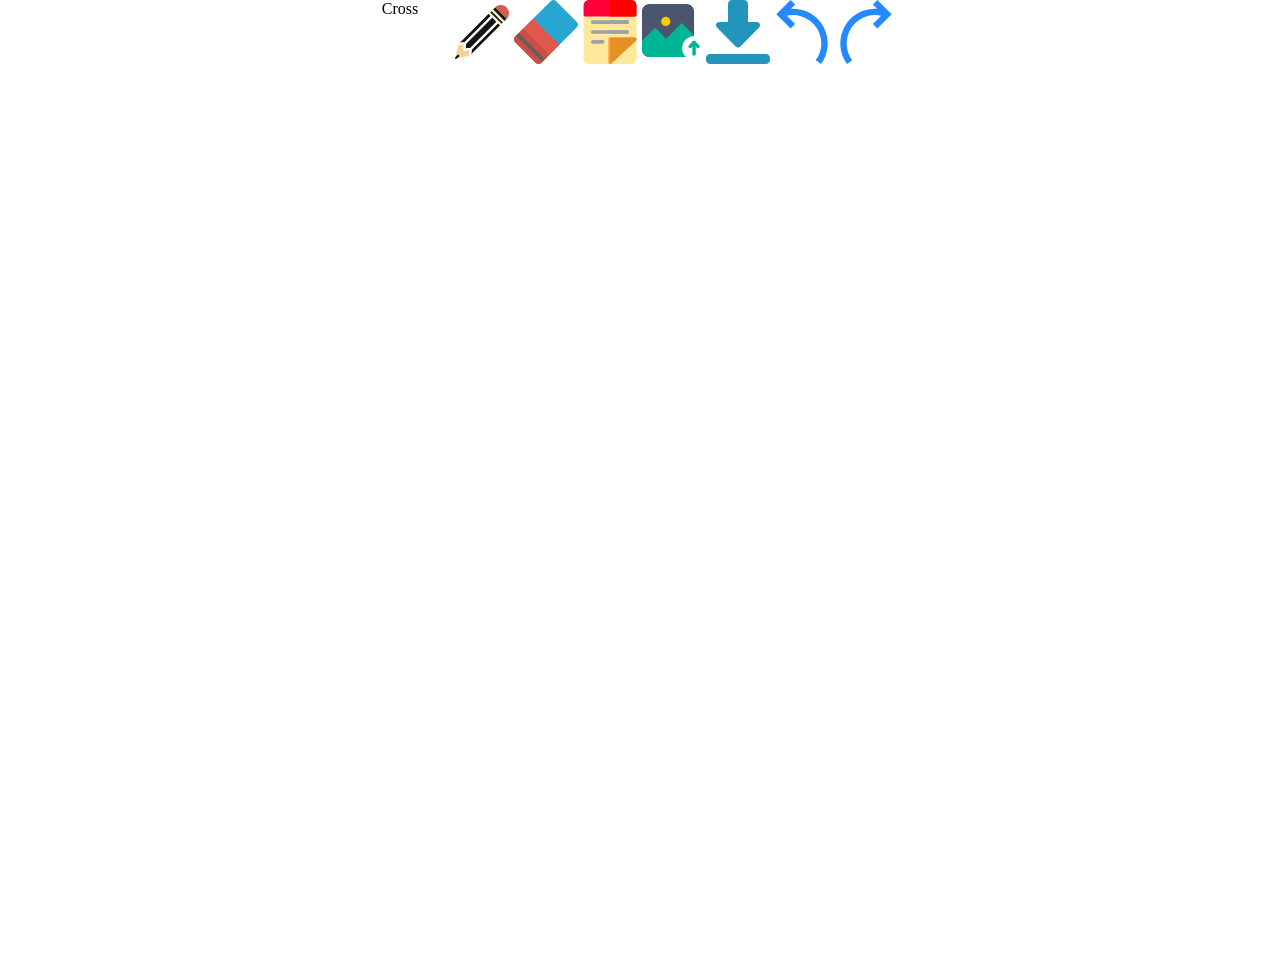
==== index.html @ a055cbb0 "projectRealTimeWhiteBoard" ====
<!DOCTYPE html>
<html lang = "en">
    <head>
        <meta charset = "UTF-8">
        <meta name = "viewport" content = "width = device-width, initial-scale = 1.0">
        <title>Realtime Whiteboard</title>
        <link rel = "stylesheet" href = "myrealtime.css">
    </head>

    <body>
        <!--<a href="link" download = "file link" >download  btn</a>-->
        <div class = "toolbar" >
            <div class = "cross" >Cross</div>
            <div class = "toolbar-options" >
                <div class = "tool" id = "pencil" >
                    <img src = "/NewIcons/Black_Pencil.svg" class = "tool-img" alt = "">
                </div>
                <div class = "tool" id = "eraser" >
                    <img src = "/NewIcons/Eraser.svg" class = "tool-img" alt = "">
                </div>
                <div class = "tool" id = "sticky" >
                    <img src = "/NewIcons/StickyNote.svg" class = "tool-img" alt = "">
                </div>
                <div class = "tool" id = "upload" >
                    <img src ="/NewIcons/Photo.svg" class = "tool-img" class = "tool-img" alt = "">
                  
                </div>
                <div class = "tool" id = "download" >
                    <img src = "/NewIcons/Download.svg" class = "tool-img" alt ="">
                </div>
                <div class = "tool" id = "undo" >
                    <img src = "/NewIcons/Undo.svg" class = "tool-img" alt = "">
                </div>
                <div class = "tool" id = "redo" >
                    <img src = "/NewIcons/Redo.svg" class = "tool-img" alt = "">
                </div>
                
            </div>
            <input type="file" class = "input-tag">
        </div>
      <!---  <div class = "sticky ">
            <div class = "nav">
                <div class = "close">X</div>
                <div class = "minimize">min</div>
            </div>
                <textarea name=" " class = "text-area" id = " ">write here</textarea>
        -->
        
       
        <canvas id = "board"></canvas>        
        <script src = myrealtimetool.js ></script>   
    </body>
</html>
---- myrealtime.css ----
/* body tag */

body {
    margin: 0px;
}

/*every element in html */
* {
    box-sizing: border-box;
}
.tool-img {
    height: 4rem;
}


.toolbar-options {
    display : flex;
}

.toolbar {
    display : flex;
    justify-content: center;
    gap : 2rem;
}
.sticky {
    height: 10rem;
    width : 6rem;

    
    position: absolute;
    left    : 40vw;
    top     : 40vh;
}

.nav {
    border          : 1px solid black;
    height          : 20%;
    background-color: aquamarine;
    display         : flex;
    justify-content : flex-end;
    gap             : 1rem;

}

.text-area {
    height: 80%;
    width : 100%;
}

.input-tag{
    display : none;
}

.upload-img{
   /* height : 10rem;*/
    height: 80%;
    width : 100%;
}
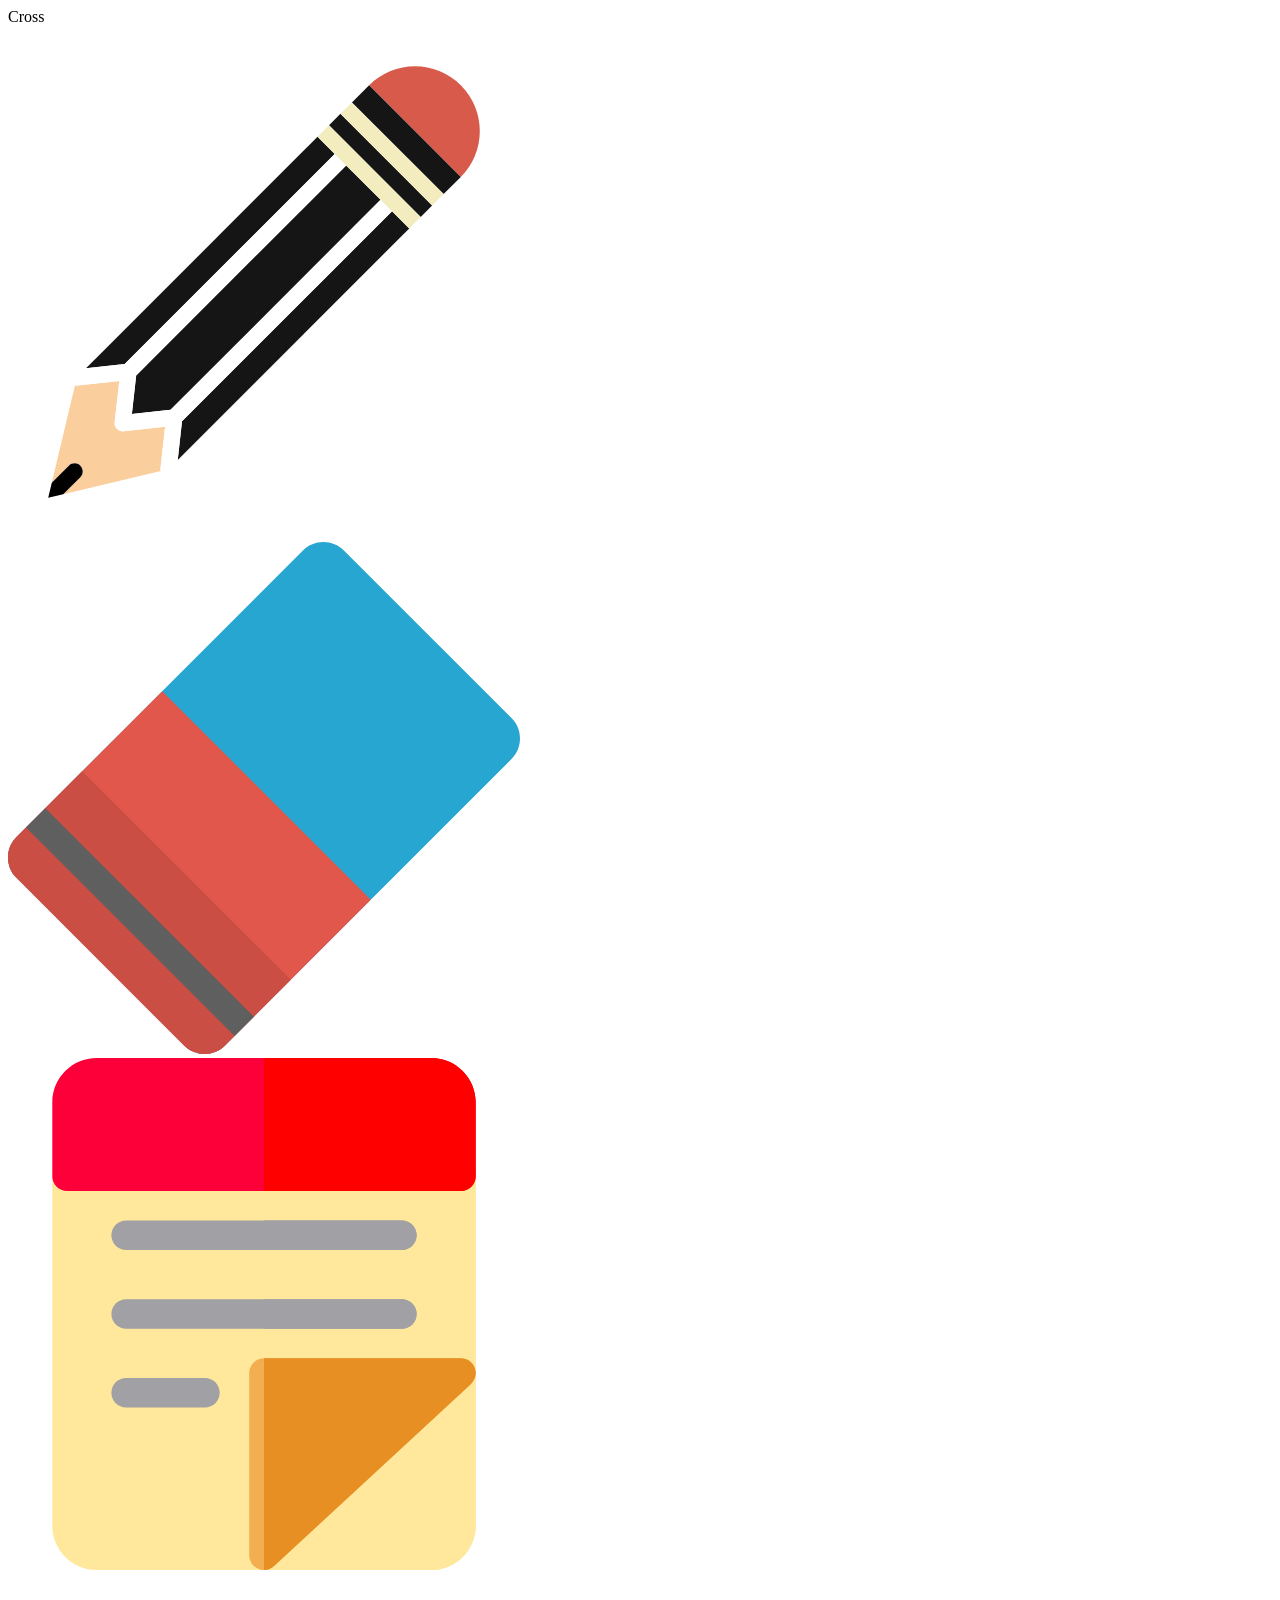
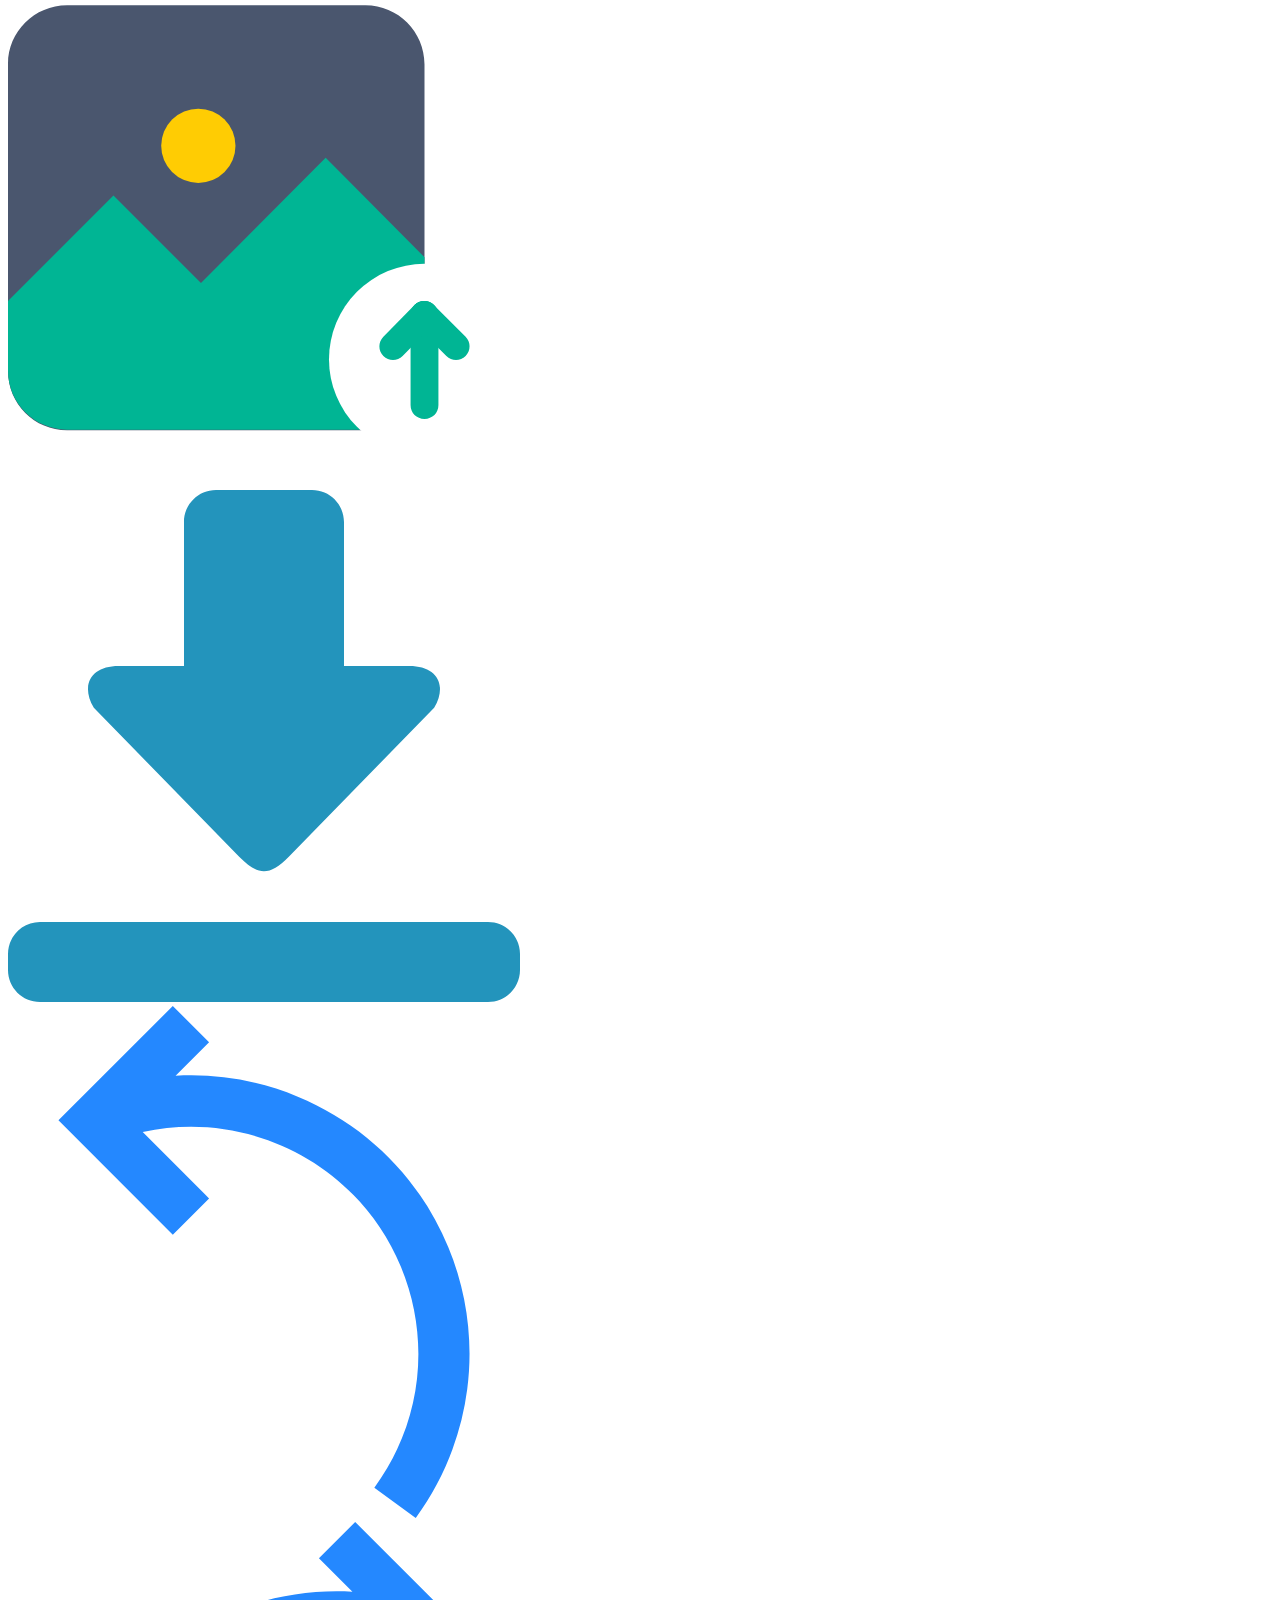
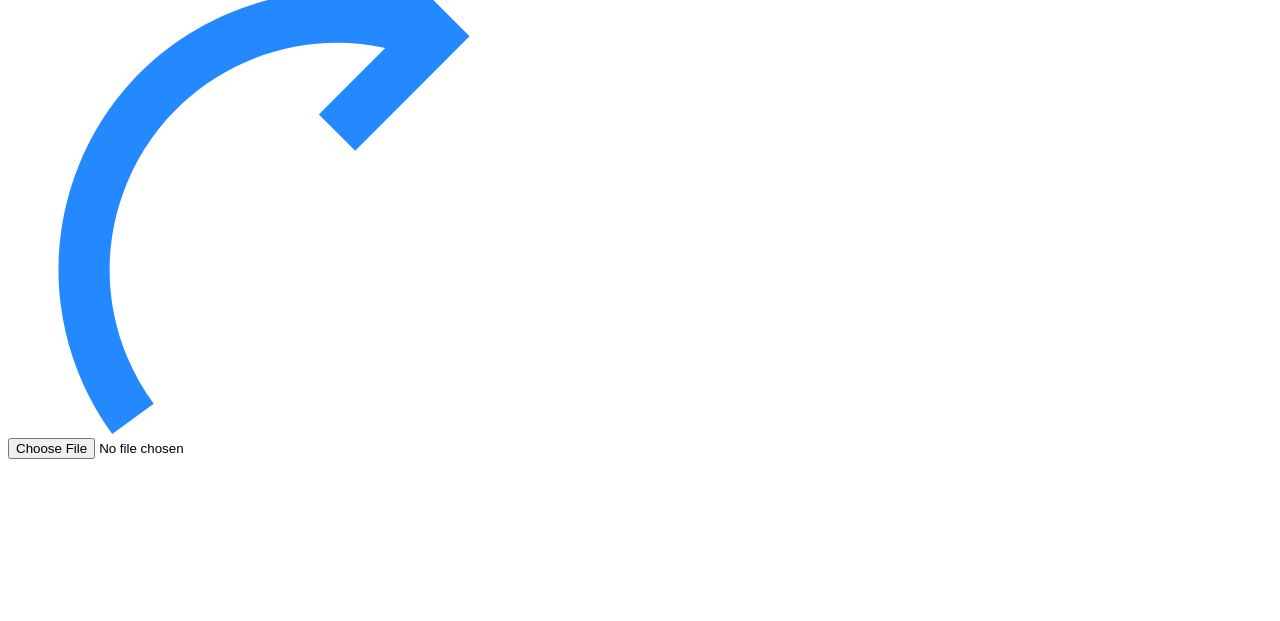
==== commit 2689b27c: "Update index.html" ====
--- a/index.html
+++ b/index.html
@@ -4,7 +4,7 @@
         <meta charset = "UTF-8">
         <meta name = "viewport" content = "width = device-width, initial-scale = 1.0">
         <title>Realtime Whiteboard</title>
-        <link rel = "stylesheet" href = "myrealtime.css">
+        <link rel = "stylesheet" href = "css/myrealtime.css">
     </head>
 
     <body>
@@ -48,6 +48,6 @@
         
        
         <canvas id = "board"></canvas>        
-        <script src = myrealtimetool.js ></script>   
+        <script src = javascript/myrealtimetool.js ></script>   
     </body>
 </html>
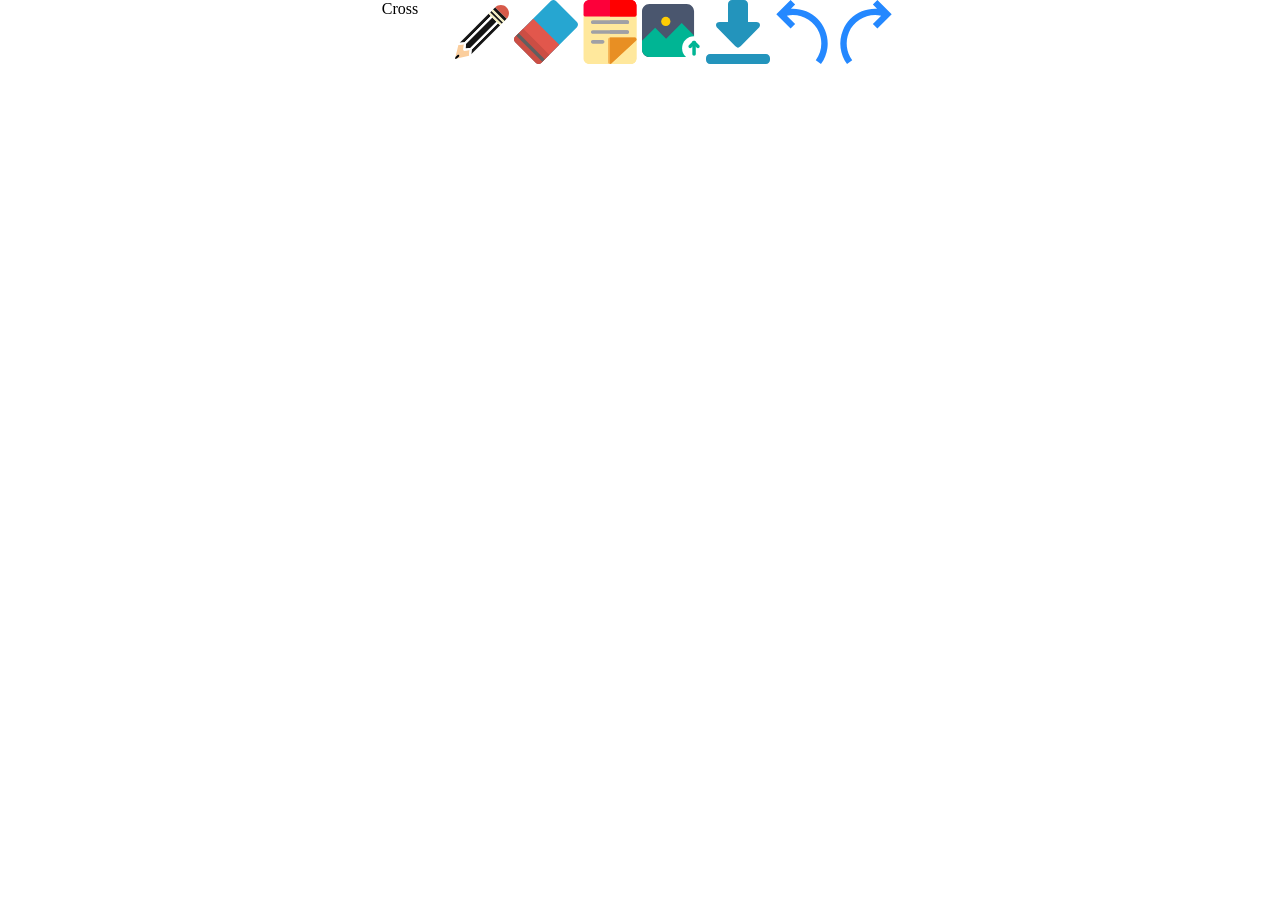
==== commit f94e32c6: "Update index.html" ====
--- a/index.html
+++ b/index.html
@@ -4,7 +4,7 @@
         <meta charset = "UTF-8">
         <meta name = "viewport" content = "width = device-width, initial-scale = 1.0">
         <title>Realtime Whiteboard</title>
-        <link rel = "stylesheet" href = "css/myrealtime.css">
+        <link rel = "stylesheet" href = "css/style.css">
     </head>
 
     <body>
@@ -13,26 +13,26 @@
             <div class = "cross" >Cross</div>
             <div class = "toolbar-options" >
                 <div class = "tool" id = "pencil" >
-                    <img src = "/NewIcons/Black_Pencil.svg" class = "tool-img" alt = "">
+                    <img src = "NewIcons/Black_Pencil.svg" class = "tool-img" alt = "">
                 </div>
                 <div class = "tool" id = "eraser" >
-                    <img src = "/NewIcons/Eraser.svg" class = "tool-img" alt = "">
+                    <img src = "NewIcons/Eraser.svg" class = "tool-img" alt = "">
                 </div>
                 <div class = "tool" id = "sticky" >
-                    <img src = "/NewIcons/StickyNote.svg" class = "tool-img" alt = "">
+                    <img src = "NewIcons/StickyNote.svg" class = "tool-img" alt = "">
                 </div>
                 <div class = "tool" id = "upload" >
-                    <img src ="/NewIcons/Photo.svg" class = "tool-img" class = "tool-img" alt = "">
+                    <img src ="NewIcons/Photo.svg" class = "tool-img" class = "tool-img" alt = "">
                   
                 </div>
                 <div class = "tool" id = "download" >
-                    <img src = "/NewIcons/Download.svg" class = "tool-img" alt ="">
+                    <img src = "NewIcons/Download.svg" class = "tool-img" alt ="">
                 </div>
                 <div class = "tool" id = "undo" >
-                    <img src = "/NewIcons/Undo.svg" class = "tool-img" alt = "">
+                    <img src = "NewIcons/Undo.svg" class = "tool-img" alt = "">
                 </div>
                 <div class = "tool" id = "redo" >
-                    <img src = "/NewIcons/Redo.svg" class = "tool-img" alt = "">
+                    <img src = "NewIcons/Redo.svg" class = "tool-img" alt = "">
                 </div>
                 
             </div>
@@ -48,6 +48,6 @@
         
        
         <canvas id = "board"></canvas>        
-        <script src = javascript/myrealtimetool.js ></script>   
+        <script src = javascript/whiteboardcode.js ></script>   
     </body>
 </html>
--- a/css/style.css
+++ b/css/style.css
@@ -0,0 +1,59 @@
+
+/* body tag */
+
+body {
+    margin: 0px;
+}
+
+/*every element in html */
+* {
+    box-sizing: border-box;
+}
+.tool-img {
+    height: 4rem;
+}
+
+
+.toolbar-options {
+    display : flex;
+}
+
+.toolbar {
+    display : flex;
+    justify-content: center;
+    gap : 2rem;
+}
+.sticky {
+    height: 10rem;
+    width : 6rem;
+
+    
+    position: absolute;
+    left    : 40vw;
+    top     : 40vh;
+}
+
+.nav {
+    border          : 1px solid black;
+    height          : 20%;
+    background-color: aquamarine;
+    display         : flex;
+    justify-content : flex-end;
+    gap             : 1rem;
+
+}
+
+.text-area {
+    height: 80%;
+    width : 100%;
+}
+
+.input-tag{
+    display : none;
+}
+
+.upload-img{
+   /* height : 10rem;*/
+    height: 80%;
+    width : 100%;
+}
